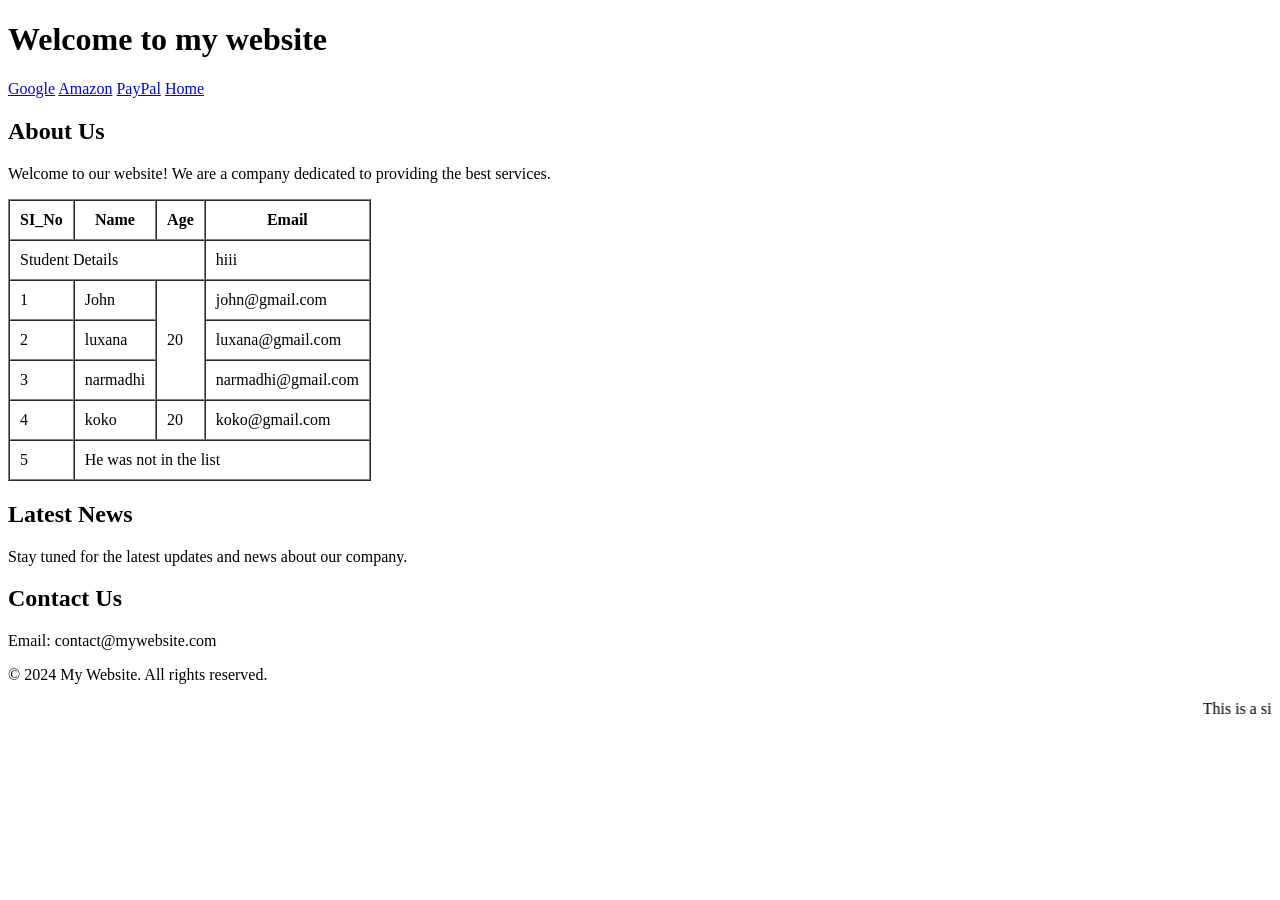
==== semantic.html @ c9954481 "updated with semantic HTML" ====
<!DOCTYPE html>
<html lang="en">
<head>
    <meta charset="UTF-8">
    <meta name="viewport" content="width=device-width, initial-scale=1.0">
    <title>Document</title>
</head>
<body>
    <header>
        <h1>Welcome to my website</h1>
    </header>
    <nav>
        <a href="https://www.google.com" target="_blank">Google</a>
        <a href="amazon.html" target="_blank">Amazon</a>
        <a href="paypal.html" target="_blank">PayPal</a>
        <a href="index.html" target="_blank">Home</a>
    </nav>
    <main>
        <section>
            <h2>About Us</h2>
            <p>Welcome to our website! We are a company dedicated to providing the best services.</p>
        </section>
        <section>
        <table border = "1" cellpadding = "10" cellspacing = "0">
        <tr>
            <th>SI_No</th>
            <th>Name</th>
            <th>Age</th>
            <th>Email</th>
        </tr>
        <tr>
            <td colspan = "3" >Student Details</td>
            <td>hiii</td>
        </tr>
        <tr>
            <td>1</td>
            <td>John</td>
            <td rowspan="3">20</td>
            <td>john@gmail.com</td>
        </tr>
        <tr>
            <td>2</td>
            <td>luxana</td>
            <!-- <td>20</td> -->
            <td>luxana@gmail.com</td>
        </tr>
        <tr>
            <td>3</td>
            <td>narmadhi</td>
            <!-- <td>20</td> -->
            <td>narmadhi@gmail.com</td>
        </tr>
        <tr>
            <td>4</td>
            <td>koko</td>
            <td>20</td>
            <td>koko@gmail.com</td>
        </tr>
        <tr>
            <td>5</td>
            <td colspan="3" >He was not in the list</td>
        </tr>

    </table>
    </section>
    </main>
    <article>
        <h2>Latest News</h2>
        <p>Stay tuned for the latest updates and news about our company.</p>
    </article>
    <aside>
        <h2>Contact Us </h2>
        <p>Email: contact@mywebsite.com</p>
    </aside>
    <footer>
        <p>&copy; 2024 My Website. All rights reserved.</p>
        <marquee behavior="scroll" direction="left">This is a simple marquee text.</marquee>
    </footer>
</body>
</html>
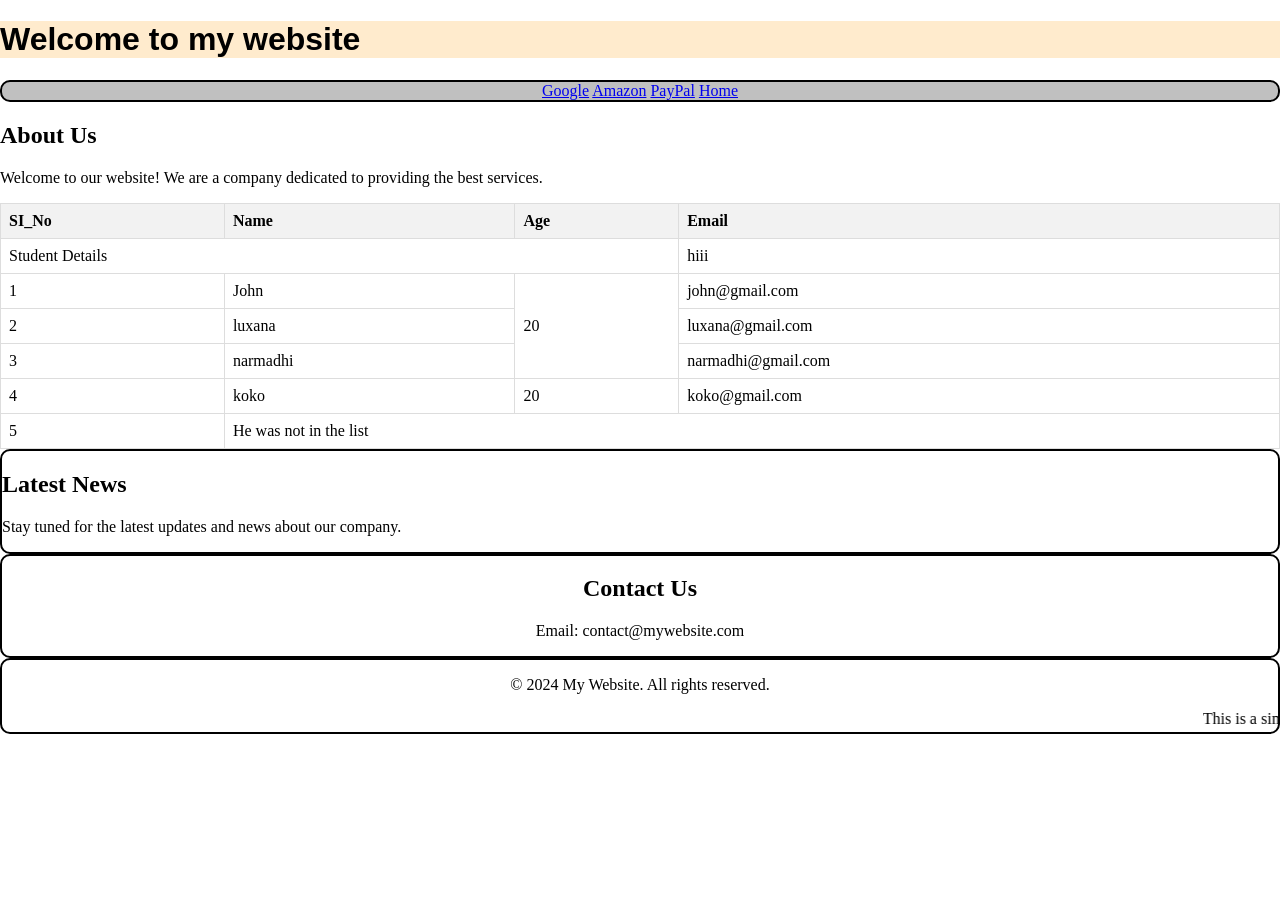
==== commit 3515db6b: "updated" ====
--- a/semantic.html
+++ b/semantic.html
@@ -4,10 +4,25 @@
     <meta charset="UTF-8">
     <meta name="viewport" content="width=device-width, initial-scale=1.0">
     <title>Document</title>
+    <style>
+        table{
+            border-collapse: collapse;
+            width: 100%;
+        }
+        th, td{
+            border: 1px solid #ddd;
+            padding: 8px;
+            text-align: left;
+        }
+        th{
+            background-color: #f2f2f2;
+        }
+    </style>
+    <link rel="stylesheet" href="style.css">
 </head>
 <body>
     <header>
-        <h1>Welcome to my website</h1>
+        <h1 style = " background-color: blanchedalmond ; font-family:Verdana, Geneva, Tahoma, sans-serif;">Welcome to my website</h1>
     </header>
     <nav>
         <a href="https://www.google.com" target="_blank">Google</a>
@@ -68,7 +83,7 @@
         <h2>Latest News</h2>
         <p>Stay tuned for the latest updates and news about our company.</p>
     </article>
-    <aside>
+    <aside class="aside">
         <h2>Contact Us </h2>
         <p>Email: contact@mywebsite.com</p>
     </aside>
--- a/style.css
+++ b/style.css
@@ -0,0 +1,42 @@
+body {
+    margin: 0%;
+    padding: 0%;
+    background-image: url(https://www.shutterstock.com/search/butterfly-jpg);
+    background-size: cover;
+}
+article{
+    font-family: Georgia, 'Times New Roman', Times, serif;
+    font-size: 1rem;
+    color: rgb(0, 0, 0);
+    background-color: rgb(255, 255, 255);
+    border: 2px solid black;
+    border-radius: 10px;
+}
+nav{
+    font-family: Georgia, 'Times New Roman', Times, serif;
+    font-size: 1rem;
+    color: salmon;
+    background-color: silver;
+    border: 2px solid black;
+    border-radius: 10px;
+    text-align: center;
+    justify-content: center;
+}
+footer{
+    text-align: center;
+    font-family: Georgia, 'Times New Roman', Times, serif;
+    font-size: 1rem;
+    color: rgb(0, 0, 0);
+    background-color: rgb(255, 255, 255);
+    border: 2px solid black;
+    border-radius: 10px;
+}
+.aside{
+    text-align: center;
+    font-family: Georgia, 'Times New Roman', Times, serif;
+    font-size: 1rem;
+    color: rgb(0, 0, 0);
+    background-color: rgb(255, 255, 255);
+    border: 2px solid black;
+    border-radius: 10px;
+}
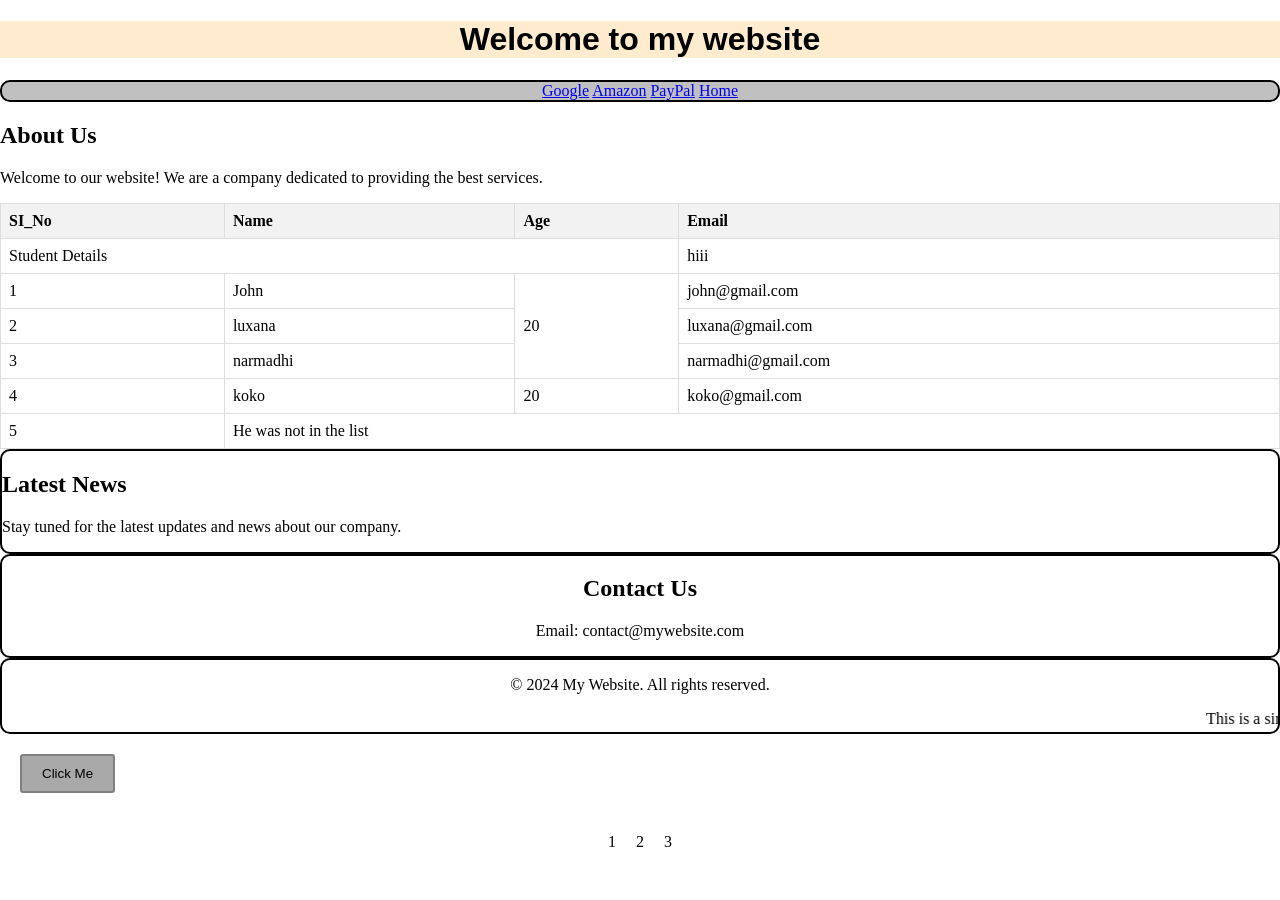
==== commit 3a54df83: "updated" ====
--- a/semantic.html
+++ b/semantic.html
@@ -91,5 +91,12 @@
         <p>&copy; 2024 My Website. All rights reserved.</p>
         <marquee behavior="scroll" direction="left">This is a simple marquee text.</marquee>
     </footer>
+
+    <button class="btn">Click Me</button>
+    <div class="container">
+    <div class="box">1</div>
+    <div class="box">2</div>
+    <div class="box">3</div>
+    </div>
 </body>
 </html>
--- a/style.css
+++ b/style.css
@@ -39,4 +39,26 @@
     background-color: rgb(255, 255, 255);
     border: 2px solid black;
     border-radius: 10px;
+}
+header h1{
+    position : static;
+    text-align: center;
+    justify-content: center;
+}
+
+.btn{
+    padding:10px 20px;
+    margin: 20px;
+    background-color: darkgray;
+    color: black;
+    border : 2px solid grey;
+    border-radius: 3px;
+    box-sizing: border-box;
+}
+.container{
+    display : flex;
+    gap : 20px;
+    justify-content: center;
+    margin : 20px;
+    flex-direction: row;
 }
